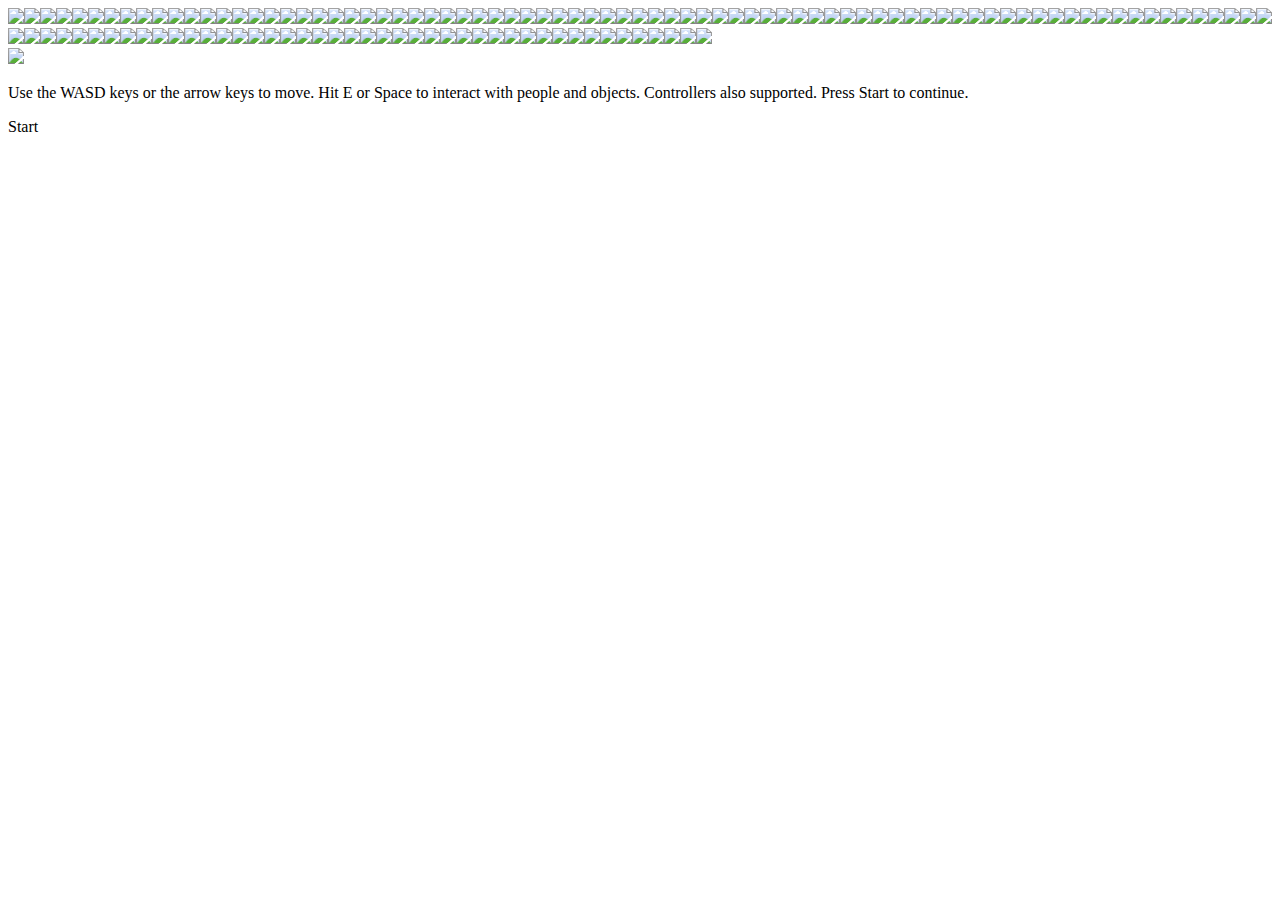
==== music/index.html @ 53acc1ac "Added all files" ====
<!doctype html>
<html>
    <head>
        <meta name="viewport" content="width=1024">
        <title>Cole's Adventure!</title>
        <link rel="shortcut icon" href="favicon.ico">
        <link rel="icon" sizes="300x300" href="icon-300x300.png">
        <link rel="stylesheet" href="css/main.css">
        <link href='https://fonts.googleapis.com/css?family=Open+Sans:400,700|VT323' rel='stylesheet' type='text/css'>
        <script src="js/libs.js"></script>
        <script src="js/dialogue.js"></script>
        <script src="js/objects.js"></script>
        <script src="js/rooms.js"></script>
        <script src="js/npcs.js"></script>
    </head>
    <body>
        <div id="preload"><img src="images/bg-castle.png" /><img src="images/bg-house.png" /><img src="images/bg-outside.png" /><img src="images/gameboy-off.png" /><img src="images/gameboy.png" /><img src="images/logo.png" /><img src="images/pixel-grid.png" /><img src="images/pixel-outline.png" /><img src="images/scanline.png" /><img src="images/objects/basement-stairs.png" /><img src="images/objects/basement-up.png" /><img src="images/objects/bed.png" /><img src="images/objects/bookshelf.png" /><img src="images/objects/chair.png" /><img src="images/objects/dead.png" /><img src="images/objects/dog.png" /><img src="images/objects/door.png" /><img src="images/objects/dresser.png" /><img src="images/objects/headmaster-creepy.png" /><img src="images/objects/headmaster-statue.png" /><img src="images/objects/headmaster-table.png" /><img src="images/objects/house-door.png" /><img src="images/objects/house-roof.png" /><img src="images/objects/house-window.png" /><img src="images/objects/nightstand.png" /><img src="images/objects/planks.png" /><img src="images/objects/portal-b1.png" /><img src="images/objects/portal-b2.png" /><img src="images/objects/portal-o1.png" /><img src="images/objects/portal-o2.png" /><img src="images/objects/pot.png" /><img src="images/objects/secretary-down.png" /><img src="images/objects/smalltable.png" /><img src="images/objects/table-bottom.png" /><img src="images/objects/table-middle.png" /><img src="images/objects/table-top.png" /><img src="images/objects/table.png" /><img src="images/objects/titlebg.png" /><img src="images/objects/tree.png" /><img src="images/floor/flowers.png" /><img src="images/floor/grass.png" /><img src="images/floor/lessgrass.png" /><img src="images/floor/road.png" /><img src="images/floor/stairs-down.png" /><img src="images/walls/castlewallbottom.png" /><img src="images/walls/castlewallbottomleft.png" /><img src="images/walls/castlewallbottomright.png" /><img src="images/walls/castlewallfar.png" /><img src="images/walls/castlewallleft.png" /><img src="images/walls/castlewallright.png" /><img src="images/walls/castlewalltop.png" /><img src="images/walls/castlewalltopleft.png" /><img src="images/walls/castlewalltopright.png" /><img src="images/walls/fence-inside.png" /><img src="images/walls/fence.png" /><img src="images/walls/houseentrancedown.png" /><img src="images/walls/houseentranceleft.png" /><img src="images/walls/houseentranceright.png" /><img src="images/walls/housewallbottom.png" /><img src="images/walls/housewallbottomleft.png" /><img src="images/walls/housewallbottomright.png" /><img src="images/walls/housewallentrancebottom.png" /><img src="images/walls/housewallentranceleft.png" /><img src="images/walls/housewallentranceleftbottom.png" /><img src="images/walls/housewallentrancelefttop.png" /><img src="images/walls/housewallentranceright.png" /><img src="images/walls/housewallentrancetop.png" /><img src="images/walls/housewallleft.png" /><img src="images/walls/housewallright.png" /><img src="images/walls/housewalltop.png" /><img src="images/walls/housewalltopleft.png" /><img src="images/walls/housewalltopright.png" /><img src="images/player/rachel_0000_sleep3.png" /><img src="images/player/rachel_0001_sleep2.png" /><img src="images/player/rachel_0002_sleep1.png" /><img src="images/player/rachel_0003_u2.png" /><img src="images/player/rachel_0004_u1.png" /><img src="images/player/rachel_0005_l2.png" /><img src="images/player/rachel_0006_l1.png" /><img src="images/player/rachel_0007_r2.png" /><img src="images/player/rachel_0008_r1.png" /><img src="images/player/rachel_0009_d2.png" /><img src="images/player/rachel_0010_d1.png" /><img src="images/npcs/beast1.png" /><img src="images/npcs/beast2.png" /><img src="images/npcs/belle1.png" /><img src="images/npcs/belle2.png" /><img src="images/npcs/bird1.png" /><img src="images/npcs/bird2.png" /><img src="images/npcs/bully1.png" /><img src="images/npcs/bully2.png" /><img src="images/npcs/dog1.png" /><img src="images/npcs/dog2.png" /><img src="images/npcs/excalibur1.png" /><img src="images/npcs/excalibur2.png" /><img src="images/npcs/girl1.png" /><img src="images/npcs/girl2.png" /><img src="images/npcs/guitarman1.png" /><img src="images/npcs/guitarman2.png" /><img src="images/npcs/headmaster1.png" /><img src="images/npcs/headmaster2.png" /><img src="images/npcs/her1.png" /><img src="images/npcs/her2.png" /><img src="images/npcs/kidb1.png" /><img src="images/npcs/kidb2.png" /><img src="images/npcs/kido1.png" /><img src="images/npcs/kido2.png" /><img src="images/npcs/kidr1.png" /><img src="images/npcs/kidr2.png" /><img src="images/npcs/king1.png" /><img src="images/npcs/king2.png" /><img src="images/npcs/loki1.png" /><img src="images/npcs/loki2.png" /><img src="images/npcs/mom1.png" /><img src="images/npcs/mom2.png" /><img src="images/npcs/professoru1.png" /><img src="images/npcs/professoru2.png" /><img src="images/npcs/ron1.png" /><img src="images/npcs/ron2.png" /><img src="images/npcs/secretary1.png" /><img src="images/npcs/secretary2.png" /><img src="images/npcs/vlad1.png" /><img src="images/npcs/vlad2.png" /></div>
        <main>
            <div id="gameboy" class="off">
                <audio src="music/indoors.mp3" preload="auto" loop class="music" id="indoors"></audio>
                <audio src="music/outdoors.mp3" preload="auto" loop class="music" id="outdoors"></audio>
                <audio src="music/classrooms.mp3" preload="auto" loop class="music" id="classrooms"></audio>
                <audio class="music" id="none"></audio>
                <div id="screen">
                    <div id="on-screen">
                        <div id="debug" style="display:none;"><div class="room"><span class="x">-1</span>,<span class="y">-1</span></div></div>
                        <div id="dialogue-box">
 
                        </div>
                        <div id="grid-container"></div>
                    </div>
                </div>
            </div>
            <div id="blurb">
                <img src="images/logo.png" />
                <p>Use the <span>W</span><span>A</span><span>S</span><span>D</span> keys or the <span>arrow keys</span> to move. Hit <span>E</span> or <span>Space</span> to interact with people and objects. Controllers also supported. <span>Press Start to continue.</span></p>
                <a class="button">Start</a>
            </div>
        </main>
        <script src="js/main.js"></script>
    </body>
</html>
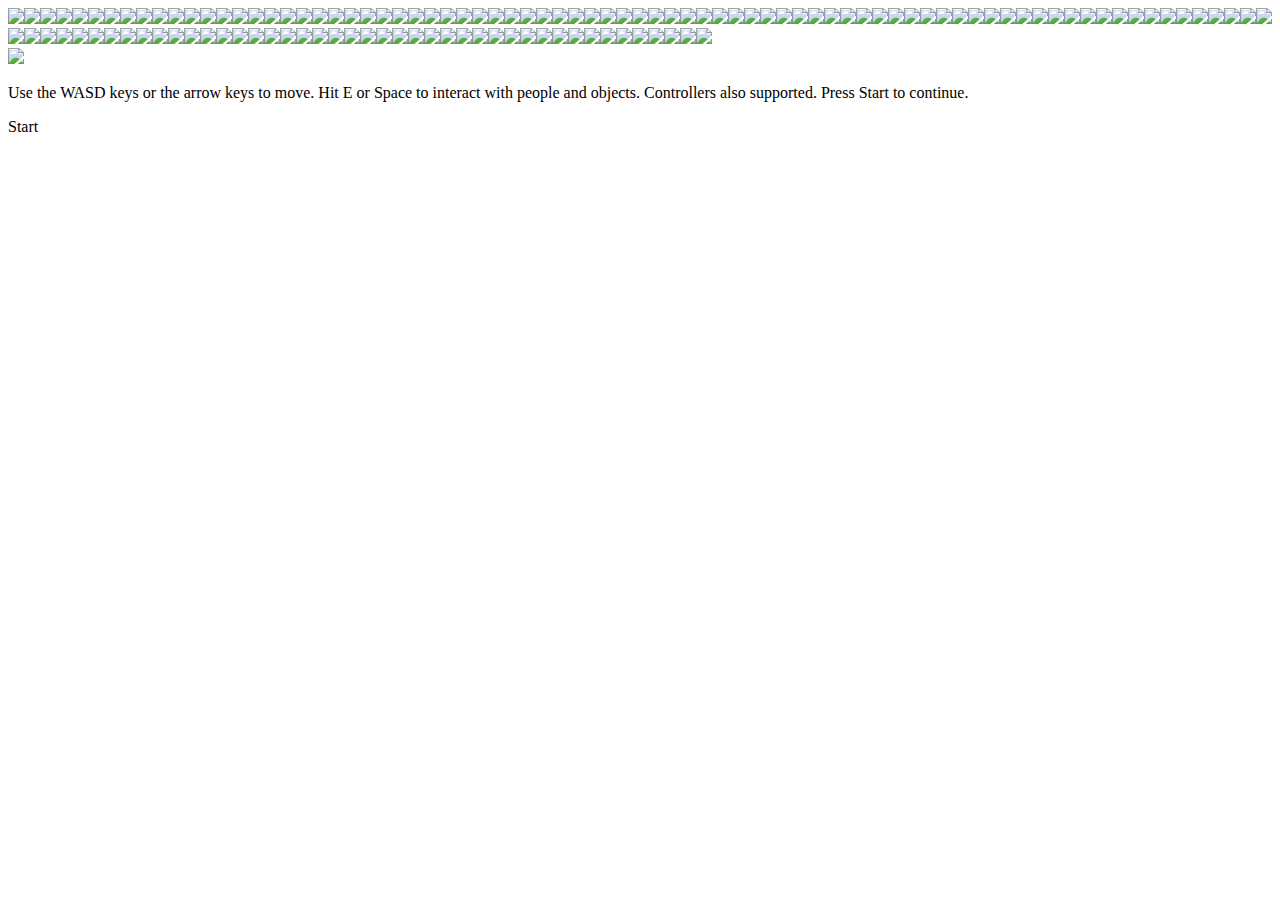
==== commit d0886c04: "fixed images" ====
--- a/music/index.html
+++ b/music/index.html
@@ -1,43 +1,66 @@
-
 <!doctype html>
 <html>
-    <head>
-        <meta name="viewport" content="width=1024">
-        <title>Cole's Adventure!</title>
-        <link rel="shortcut icon" href="favicon.ico">
-        <link rel="icon" sizes="300x300" href="icon-300x300.png">
-        <link rel="stylesheet" href="css/main.css">
-        <link href='https://fonts.googleapis.com/css?family=Open+Sans:400,700|VT323' rel='stylesheet' type='text/css'>
-        <script src="js/libs.js"></script>
-        <script src="js/dialogue.js"></script>
-        <script src="js/objects.js"></script>
-        <script src="js/rooms.js"></script>
-        <script src="js/npcs.js"></script>
-    </head>
-    <body>
-        <div id="preload"><img src="images/bg-castle.png" /><img src="images/bg-house.png" /><img src="images/bg-outside.png" /><img src="images/gameboy-off.png" /><img src="images/gameboy.png" /><img src="images/logo.png" /><img src="images/pixel-grid.png" /><img src="images/pixel-outline.png" /><img src="images/scanline.png" /><img src="images/objects/basement-stairs.png" /><img src="images/objects/basement-up.png" /><img src="images/objects/bed.png" /><img src="images/objects/bookshelf.png" /><img src="images/objects/chair.png" /><img src="images/objects/dead.png" /><img src="images/objects/dog.png" /><img src="images/objects/door.png" /><img src="images/objects/dresser.png" /><img src="images/objects/headmaster-creepy.png" /><img src="images/objects/headmaster-statue.png" /><img src="images/objects/headmaster-table.png" /><img src="images/objects/house-door.png" /><img src="images/objects/house-roof.png" /><img src="images/objects/house-window.png" /><img src="images/objects/nightstand.png" /><img src="images/objects/planks.png" /><img src="images/objects/portal-b1.png" /><img src="images/objects/portal-b2.png" /><img src="images/objects/portal-o1.png" /><img src="images/objects/portal-o2.png" /><img src="images/objects/pot.png" /><img src="images/objects/secretary-down.png" /><img src="images/objects/smalltable.png" /><img src="images/objects/table-bottom.png" /><img src="images/objects/table-middle.png" /><img src="images/objects/table-top.png" /><img src="images/objects/table.png" /><img src="images/objects/titlebg.png" /><img src="images/objects/tree.png" /><img src="images/floor/flowers.png" /><img src="images/floor/grass.png" /><img src="images/floor/lessgrass.png" /><img src="images/floor/road.png" /><img src="images/floor/stairs-down.png" /><img src="images/walls/castlewallbottom.png" /><img src="images/walls/castlewallbottomleft.png" /><img src="images/walls/castlewallbottomright.png" /><img src="images/walls/castlewallfar.png" /><img src="images/walls/castlewallleft.png" /><img src="images/walls/castlewallright.png" /><img src="images/walls/castlewalltop.png" /><img src="images/walls/castlewalltopleft.png" /><img src="images/walls/castlewalltopright.png" /><img src="images/walls/fence-inside.png" /><img src="images/walls/fence.png" /><img src="images/walls/houseentrancedown.png" /><img src="images/walls/houseentranceleft.png" /><img src="images/walls/houseentranceright.png" /><img src="images/walls/housewallbottom.png" /><img src="images/walls/housewallbottomleft.png" /><img src="images/walls/housewallbottomright.png" /><img src="images/walls/housewallentrancebottom.png" /><img src="images/walls/housewallentranceleft.png" /><img src="images/walls/housewallentranceleftbottom.png" /><img src="images/walls/housewallentrancelefttop.png" /><img src="images/walls/housewallentranceright.png" /><img src="images/walls/housewallentrancetop.png" /><img src="images/walls/housewallleft.png" /><img src="images/walls/housewallright.png" /><img src="images/walls/housewalltop.png" /><img src="images/walls/housewalltopleft.png" /><img src="images/walls/housewalltopright.png" /><img src="images/player/rachel_0000_sleep3.png" /><img src="images/player/rachel_0001_sleep2.png" /><img src="images/player/rachel_0002_sleep1.png" /><img src="images/player/rachel_0003_u2.png" /><img src="images/player/rachel_0004_u1.png" /><img src="images/player/rachel_0005_l2.png" /><img src="images/player/rachel_0006_l1.png" /><img src="images/player/rachel_0007_r2.png" /><img src="images/player/rachel_0008_r1.png" /><img src="images/player/rachel_0009_d2.png" /><img src="images/player/rachel_0010_d1.png" /><img src="images/npcs/beast1.png" /><img src="images/npcs/beast2.png" /><img src="images/npcs/belle1.png" /><img src="images/npcs/belle2.png" /><img src="images/npcs/bird1.png" /><img src="images/npcs/bird2.png" /><img src="images/npcs/bully1.png" /><img src="images/npcs/bully2.png" /><img src="images/npcs/dog1.png" /><img src="images/npcs/dog2.png" /><img src="images/npcs/excalibur1.png" /><img src="images/npcs/excalibur2.png" /><img src="images/npcs/girl1.png" /><img src="images/npcs/girl2.png" /><img src="images/npcs/guitarman1.png" /><img src="images/npcs/guitarman2.png" /><img src="images/npcs/headmaster1.png" /><img src="images/npcs/headmaster2.png" /><img src="images/npcs/her1.png" /><img src="images/npcs/her2.png" /><img src="images/npcs/kidb1.png" /><img src="images/npcs/kidb2.png" /><img src="images/npcs/kido1.png" /><img src="images/npcs/kido2.png" /><img src="images/npcs/kidr1.png" /><img src="images/npcs/kidr2.png" /><img src="images/npcs/king1.png" /><img src="images/npcs/king2.png" /><img src="images/npcs/loki1.png" /><img src="images/npcs/loki2.png" /><img src="images/npcs/mom1.png" /><img src="images/npcs/mom2.png" /><img src="images/npcs/professoru1.png" /><img src="images/npcs/professoru2.png" /><img src="images/npcs/ron1.png" /><img src="images/npcs/ron2.png" /><img src="images/npcs/secretary1.png" /><img src="images/npcs/secretary2.png" /><img src="images/npcs/vlad1.png" /><img src="images/npcs/vlad2.png" /></div>
-        <main>
-            <div id="gameboy" class="off">
-                <audio src="music/indoors.mp3" preload="auto" loop class="music" id="indoors"></audio>
-                <audio src="music/outdoors.mp3" preload="auto" loop class="music" id="outdoors"></audio>
-                <audio src="music/classrooms.mp3" preload="auto" loop class="music" id="classrooms"></audio>
-                <audio class="music" id="none"></audio>
-                <div id="screen">
-                    <div id="on-screen">
-                        <div id="debug" style="display:none;"><div class="room"><span class="x">-1</span>,<span class="y">-1</span></div></div>
-                        <div id="dialogue-box">
- 
-                        </div>
-                        <div id="grid-container"></div>
+
+<head>
+    <meta name="viewport" content="width=1024">
+    <title>Jose's Adventure!</title>
+    <link rel="shortcut icon" href="favicon.ico">
+    <link rel="icon" sizes="300x300" href="icon-jose.png">
+    <link rel="stylesheet" href="css/main.css">
+    <link href='https://fonts.googleapis.com/css?family=Open+Sans:400,700|VT323' rel='stylesheet' type='text/css'>
+    <script src="js/libs.js"></script>
+    <script src="js/dialogue.js"></script>
+    <script src="js/objects.js"></script>
+    <script src="js/rooms.js"></script>
+    <script src="js/npcs.js"></script>
+</head>
+
+<body>
+    <div id="preload"><img src="images/bg-castle.png" /><img src="images/bg-house.png" /><img src="images/bg-outside.png" /><img src="images/gameboy-off.png" /><img src="images/gameboy.png" /><img src="images/logo.png" /><img src="images/pixel-grid.png" /><img src="images/pixel-outline.png"
+        /><img src="images/scanline.png" /><img src="images/objects/basement-stairs.png" /><img src="images/objects/basement-up.png" /><img src="images/objects/bed.png" /><img src="images/objects/bookshelf.png" /><img src="images/objects/chair.png" /><img
+            src="images/objects/dead.png" /><img src="images/objects/dog.png" /><img src="images/objects/door.png" /><img src="images/objects/dresser.png" /><img src="images/objects/headmaster-creepy.png" /><img src="images/objects/headmaster-statue.png"
+        /><img src="images/objects/headmaster-table.png" /><img src="images/objects/house-door.png" /><img src="images/objects/house-roof.png" /><img src="images/objects/house-window.png" /><img src="images/objects/nightstand.png" /><img src="images/objects/planks.png"
+        /><img src="images/objects/portal-b1.png" /><img src="images/objects/portal-b2.png" /><img src="images/objects/portal-o1.png" /><img src="images/objects/portal-o2.png" /><img src="images/objects/pot.png" /><img src="images/objects/secretary-down.png"
+        /><img src="images/objects/smalltable.png" /><img src="images/objects/table-bottom.png" /><img src="images/objects/table-middle.png" /><img src="images/objects/table-top.png" /><img src="images/objects/table.png" /><img src="images/objects/titlebg.png"
+        /><img src="images/objects/tree.png" /><img src="images/floor/flowers.png" /><img src="images/floor/grass.png" /><img src="images/floor/lessgrass.png" /><img src="images/floor/road.png" /><img src="images/floor/stairs-down.png" /><img src="images/walls/castlewallbottom.png"
+        /><img src="images/walls/castlewallbottomleft.png" /><img src="images/walls/castlewallbottomright.png" /><img src="images/walls/castlewallfar.png" /><img src="images/walls/castlewallleft.png" /><img src="images/walls/castlewallright.png" /><img
+            src="images/walls/castlewalltop.png" /><img src="images/walls/castlewalltopleft.png" /><img src="images/walls/castlewalltopright.png" /><img src="images/walls/fence-inside.png" /><img src="images/walls/fence.png" /><img src="images/walls/houseentrancedown.png"
+        /><img src="images/walls/houseentranceleft.png" /><img src="images/walls/houseentranceright.png" /><img src="images/walls/housewallbottom.png" /><img src="images/walls/housewallbottomleft.png" /><img src="images/walls/housewallbottomright.png"
+        /><img src="images/walls/housewallentrancebottom.png" /><img src="images/walls/housewallentranceleft.png" /><img src="images/walls/housewallentranceleftbottom.png" /><img src="images/walls/housewallentrancelefttop.png" /><img src="images/walls/housewallentranceright.png"
+        /><img src="images/walls/housewallentrancetop.png" /><img src="images/walls/housewallleft.png" /><img src="images/walls/housewallright.png" /><img src="images/walls/housewalltop.png" /><img src="images/walls/housewalltopleft.png" /><img src="images/walls/housewalltopright.png"
+        /><img src="images/player/rachel_0000_sleep3.png" /><img src="images/player/rachel_0001_sleep2.png" /><img src="images/player/rachel_0002_sleep1.png" /><img src="images/player/rachel_0003_u2.png" /><img src="images/player/rachel_0004_u1.png" /><img
+            src="images/player/rachel_0005_l2.png" /><img src="images/player/rachel_0006_l1.png" /><img src="images/player/rachel_0007_r2.png" /><img src="images/player/rachel_0008_r1.png" /><img src="images/player/rachel_0009_d2.png" /><img src="images/player/rachel_0010_d1.png"
+        /><img src="images/npcs/beast1.png" /><img src="images/npcs/beast2.png" /><img src="images/npcs/belle1.png" /><img src="images/npcs/belle2.png" /><img src="images/npcs/bird1.png" /><img src="images/npcs/bird2.png" /><img src="images/npcs/bully1.png"
+        /><img src="images/npcs/bully2.png" /><img src="images/npcs/dog1.png" /><img src="images/npcs/dog2.png" /><img src="images/npcs/excalibur1.png" /><img src="images/npcs/excalibur2.png" /><img src="images/npcs/girl1.png" /><img src="images/npcs/girl2.png"
+        /><img src="images/npcs/guitarman1.png" /><img src="images/npcs/guitarman2.png" /><img src="images/npcs/headmaster1.png" /><img src="images/npcs/headmaster2.png" /><img src="images/npcs/her1.png" /><img src="images/npcs/her2.png" /><img src="images/npcs/kidb1.png"
+        /><img src="images/npcs/kidb2.png" /><img src="images/npcs/kido1.png" /><img src="images/npcs/kido2.png" /><img src="images/npcs/kidr1.png" /><img src="images/npcs/kidr2.png" /><img src="images/npcs/king1.png" /><img src="images/npcs/king2.png"
+        /><img src="images/npcs/loki1.png" /><img src="images/npcs/loki2.png" /><img src="images/npcs/mom1.png" /><img src="images/npcs/mom2.png" /><img src="images/npcs/professoru1.png" /><img src="images/npcs/professoru2.png" /><img src="images/npcs/ron1.png"
+        /><img src="images/npcs/ron2.png" /><img src="images/npcs/secretary1.png" /><img src="images/npcs/secretary2.png" /><img src="images/npcs/vlad1.png" /><img src="images/npcs/vlad2.png" /></div>
+    <main>
+        <div id="gameboy" class="off">
+            <audio src="music/indoors.mp3" preload="auto" loop class="music" id="indoors"></audio>
+            <audio src="music/outdoors.mp3" preload="auto" loop class="music" id="outdoors"></audio>
+            <audio src="music/classrooms.mp3" preload="auto" loop class="music" id="classrooms"></audio>
+            <audio class="music" id="none"></audio>
+            <div id="screen">
+                <div id="on-screen">
+                    <div id="debug" style="display:none;">
+                        <div class="room"><span class="x">-1</span>,<span class="y">-1</span></div>
                     </div>
+                    <div id="dialogue-box">
+
+                    </div>
+                    <div id="grid-container"></div>
                 </div>
             </div>
-            <div id="blurb">
-                <img src="images/logo.png" />
-                <p>Use the <span>W</span><span>A</span><span>S</span><span>D</span> keys or the <span>arrow keys</span> to move. Hit <span>E</span> or <span>Space</span> to interact with people and objects. Controllers also supported. <span>Press Start to continue.</span></p>
-                <a class="button">Start</a>
-            </div>
-        </main>
-        <script src="js/main.js"></script>
-    </body>
+        </div>
+        <div id="blurb">
+            <img src="images/logo.png" />
+            <p>Use the <span>W</span><span>A</span><span>S</span><span>D</span> keys or the <span>arrow keys</span> to move. Hit <span>E</span> or <span>Space</span> to interact with people and objects. Controllers also supported. <span>Press Start to continue.</span></p>
+            <a class="button">Start</a>
+        </div>
+    </main>
+    <script src="js/main.js"></script>
+</body>
+
 </html>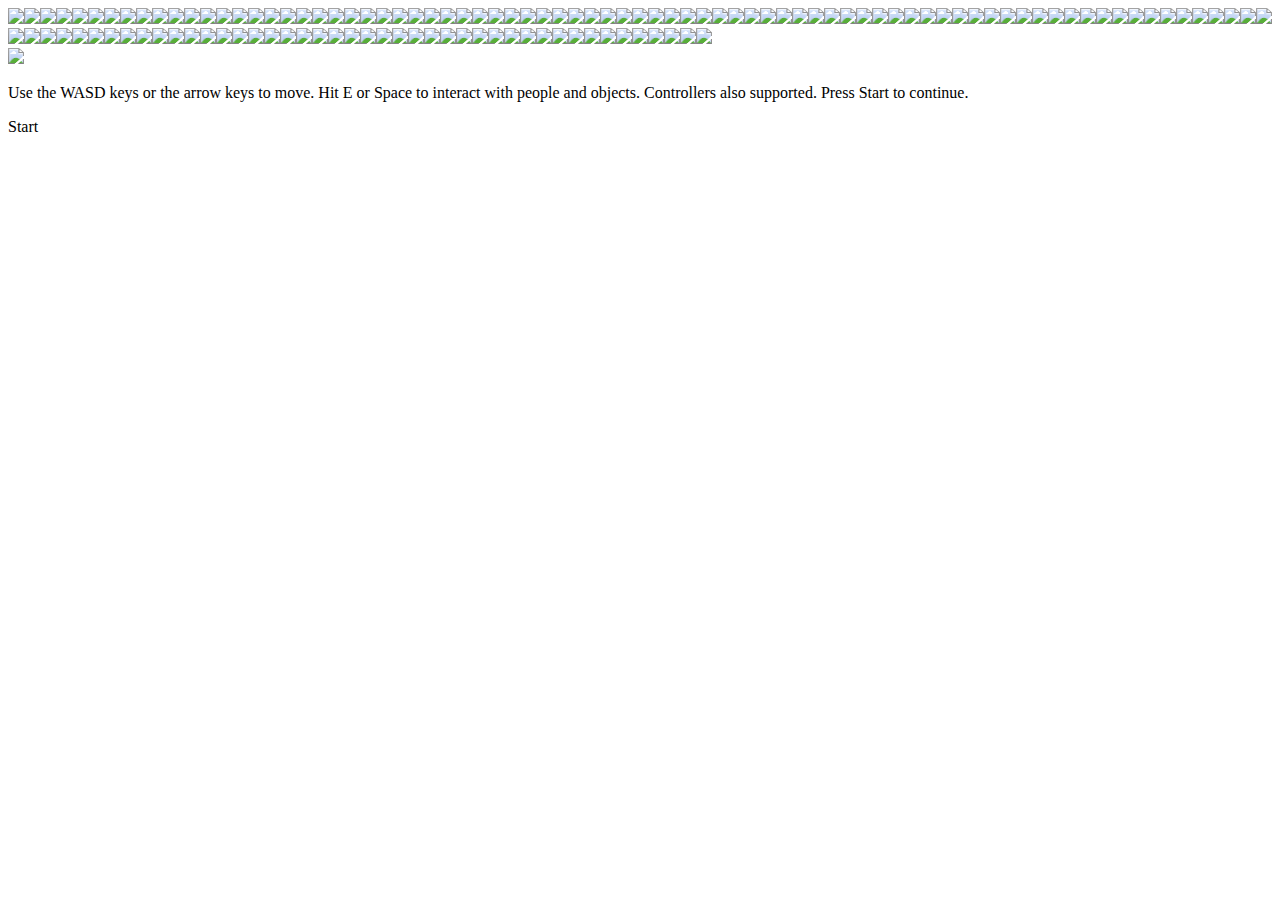
==== commit adb86ea4: "fixed images" ====
--- a/music/index.html
+++ b/music/index.html
@@ -4,7 +4,7 @@
 <head>
     <meta name="viewport" content="width=1024">
     <title>Jose's Adventure!</title>
-    <link rel="shortcut icon" href="favicon.ico">
+    <link rel="shortcut icon" href="jose.ico">
     <link rel="icon" sizes="300x300" href="icon-jose.png">
     <link rel="stylesheet" href="css/main.css">
     <link href='https://fonts.googleapis.com/css?family=Open+Sans:400,700|VT323' rel='stylesheet' type='text/css'>
